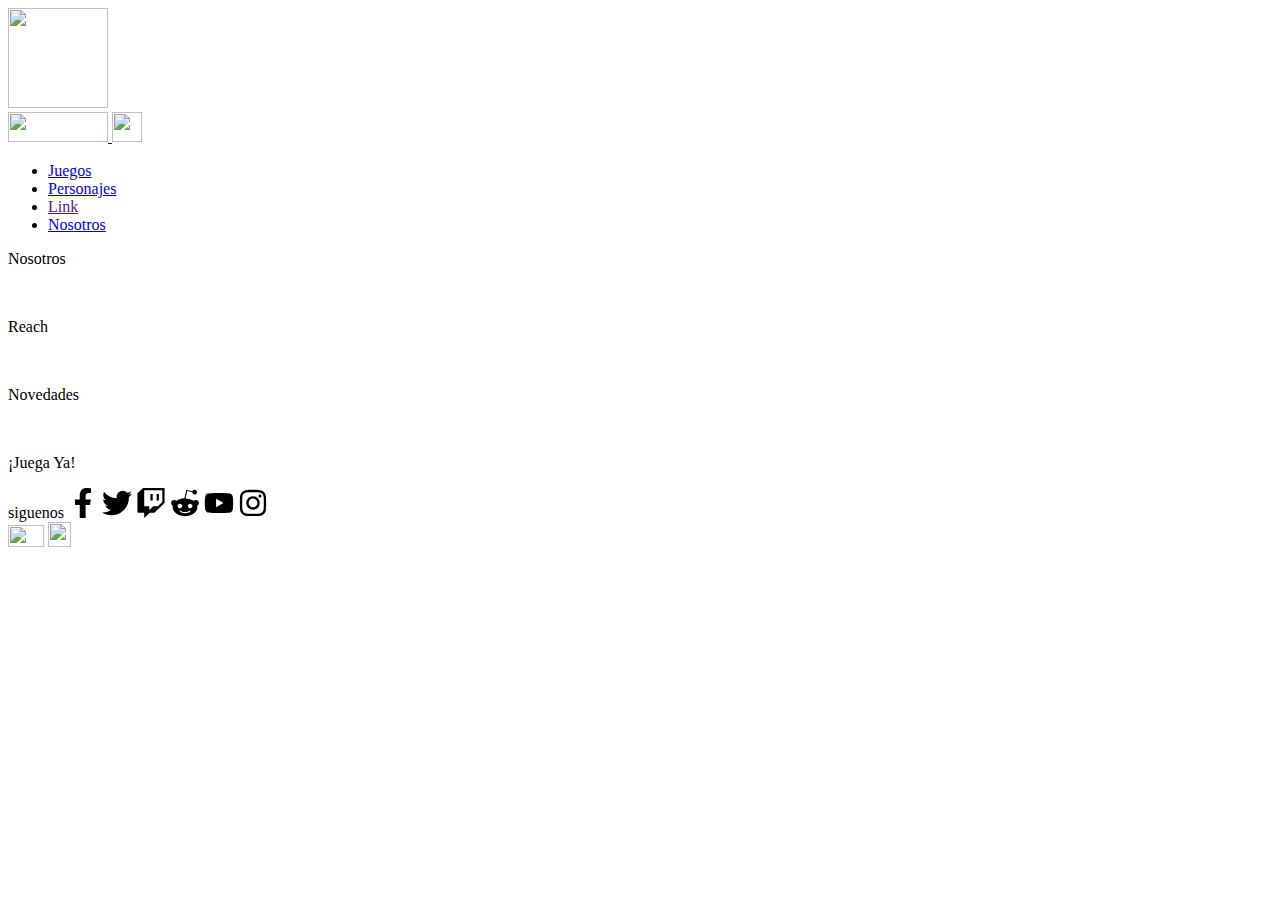
==== index.html @ cd35d0f9 "fix[pag2-pag3]" ====
<!DOCTYPE html>
<html lang="sp">
<head>
    <meta charset="UTF-8">
    <meta http-equiv="X-UA-Compatible" content="IE=edge">
    <meta name="viewport" content="width=device-width, initial-scale=1.0">
    <title>HaloLP</title>
    <link href="https://cdn.jsdelivr.net/npm/bootstrap@5.0.2/dist/css/bootstrap.min.css" rel="stylesheet" integrity="sha384-EVSTQN3/azprG1Anm3QDgpJLIm9Nao0Yz1ztcQTwFspd3yD65VohhpuuCOmLASjC" crossorigin="anonymous">
    <script src="https://cdn.jsdelivr.net/npm/@popperjs/core@2.9.2/dist/umd/popper.min.js" async integrity="sha384-IQsoLXl5PILFhosVNubq5LC7Qb9DXgDA9i+tQ8Zj3iwWAwPtgFTxbJ8NT4GN1R8p" crossorigin="anonymous"></script>
    <script src="https://cdn.jsdelivr.net/npm/bootstrap@5.0.2/dist/js/bootstrap.min.js" async integrity="sha384-cVKIPhGWiC2Al4u+LWgxfKTRIcfu0JTxR+EQDz/bgldoEyl4H0zUF0QKbrJ0EcQF" crossorigin="anonymous"></script>
    <link rel="stylesheet" href="https://cdn.jsdelivr.net/npm/bootstrap-icons@1.10.3/font/bootstrap-icons.css">
    <link rel="stylesheet" href="./style.css">
</head>
<body>
    <audio autoplay="autoplay" ><source src="./audio/01 Opening Suite.mp3" type="audio/mpeg"></audio>
    <header class="position-relative bg-dark">
        <nav class="navbar navbar-light mb-0 pb-0" id="barra1">
            <div class="container-fluid d-flex-space-around">
              <div class="ps-0">
                <a class="navbar-brand" href="index.html">
                    <img src="./imgp1/Halo-Logo.png" alt="" width="100"  height="100" class="d-inline-block img-fluid ms-5 imai">
                </a>
              </div>
              <div class="pe-lg-5">
                <a class="navbar-brand" href="#">
                    <img src="./imgp1/Microsoft-Logo-PNG.png" alt="" width="100" height="30" class="d-inline-block img-fluid mb-2 imaii" >
                  </a>
                  <a class="navbar-brand" href="#">
                    <img src="./imgp1/halo-zone-logo-png-28.png" alt="" width="30" height="30" class="d-inline-block img-fluid imaiii">
                  </a>
              </div>
            </div>
          </nav>
    </header>
    <section class="section pt-0 mt-0" height="200" id="section1">
        <div class="container-fluid pt-0 mt-0" id="nav2">
            <div class="row  row-cols-1 row-cols-lg-1 pt-0 mt-0">
                <ul class="nav justify-content-center justify-content-lg-evenly px-1 px-lg-0">
                    <li class="nav-item">
                        <a class="nav-link" href="juegos.html" id="top" target="_blank">Juegos</a>
                    </li>
                    <li class="nav-item">
                        <a class="nav-link" href="personajes.html" id="top">Personajes</a>
                    </li>
                    <li class="nav-item">
                        <a class="nav-link" href="" id="top">Link</a>
                    </li>
                    <li class="nav-item">
                        <a class="nav-link" href="nosotros.html" id="top">Nosotros</a>
                    </li>
                </ul>
            </div>
        </div>
    </section>
    <section class="sec2" id="sec2">
        <div  id="globa">
            <p class="position-absolute text-white fs-1 ps-4" id="items">Nosotros</p>
            <a><img src="./imgp1/xbox-one-x-4k-wallpaper-preview.jpg"   class="img-fluid i" alt="" id="infiniti"></a>
        </div>
        <div  id="globb">
            <p class="position-absolute text-white fs-1 ps-4" id="items">Reach</p>
            <a><img src="./imgp1/1594986105_353610_1594986382_noticia_normal.jpg"  class="img-fluid ii " alt="" id="infiniti"></a>
        </div>
        <div  id="globc">
            <p class="position-absolute text-white fs-1 ps-4 " id="items">Novedades</p>
            <a><img src="./imgp1/halo-infinite-xbox-gameshow.jpg" class="img-fluid iii" alt="" id="infiniti"></a>
            <p class="position-absolute text-white w-100 mt-3 fs-1" id="items2">¡Juega Ya!</p>
        </div>
    </section>
    <footer class="pb-2">
        <div class=" d-flex flex-row container-fluid d-flex-lg-space-around">
            <div>
                <a class="text-white fs-1 me-5">siguenos</a>
                <a><svg xmlns="http://www.w3.org/2000/svg" viewBox="0 0 320 512" width="30" height="30" ><!--! Font Awesome Pro 6.3.0 by @fontawesome - https://fontawesome.com License - https://fontawesome.com/license (Commercial License) Copyright 2023 Fonticons, Inc. --><path d="M279.14 288l14.22-92.66h-88.91v-60.13c0-25.35 12.42-50.06 52.24-50.06h40.42V6.26S260.43 0 225.36 0c-73.22 0-121.08 44.38-121.08 124.72v70.62H22.89V288h81.39v224h100.17V288z"/></svg></a>
                <a><svg xmlns="http://www.w3.org/2000/svg" viewBox="0 0 512 512" width="30" height="30" ><!--! Font Awesome Pro 6.3.0 by @fontawesome - https://fontawesome.com License - https://fontawesome.com/license (Commercial License) Copyright 2023 Fonticons, Inc. --><path d="M459.37 151.716c.325 4.548.325 9.097.325 13.645 0 138.72-105.583 298.558-298.558 298.558-59.452 0-114.68-17.219-161.137-47.106 8.447.974 16.568 1.299 25.34 1.299 49.055 0 94.213-16.568 130.274-44.832-46.132-.975-84.792-31.188-98.112-72.772 6.498.974 12.995 1.624 19.818 1.624 9.421 0 18.843-1.3 27.614-3.573-48.081-9.747-84.143-51.98-84.143-102.985v-1.299c13.969 7.797 30.214 12.67 47.431 13.319-28.264-18.843-46.781-51.005-46.781-87.391 0-19.492 5.197-37.36 14.294-52.954 51.655 63.675 129.3 105.258 216.365 109.807-1.624-7.797-2.599-15.918-2.599-24.04 0-57.828 46.782-104.934 104.934-104.934 30.213 0 57.502 12.67 76.67 33.137 23.715-4.548 46.456-13.32 66.599-25.34-7.798 24.366-24.366 44.833-46.132 57.827 21.117-2.273 41.584-8.122 60.426-16.243-14.292 20.791-32.161 39.308-52.628 54.253z"/></svg></a>
                <a><svg xmlns="http://www.w3.org/2000/svg" viewBox="0 0 512 512" width="30" height="30" ><!--! Font Awesome Pro 6.3.0 by @fontawesome - https://fontawesome.com License - https://fontawesome.com/license (Commercial License) Copyright 2023 Fonticons, Inc. --><path d="M391.17,103.47H352.54v109.7h38.63ZM285,103H246.37V212.75H285ZM120.83,0,24.31,91.42V420.58H140.14V512l96.53-91.42h77.25L487.69,256V0ZM449.07,237.75l-77.22,73.12H294.61l-67.6,64v-64H140.14V36.58H449.07Z"/></svg></a>
                <a><svg xmlns="http://www.w3.org/2000/svg" viewBox="0 0 512 512" width="30" height="30" ><!--! Font Awesome Pro 6.3.0 by @fontawesome - https://fontawesome.com License - https://fontawesome.com/license (Commercial License) Copyright 2023 Fonticons, Inc. --><path d="M440.3 203.5c-15 0-28.2 6.2-37.9 15.9-35.7-24.7-83.8-40.6-137.1-42.3L293 52.3l88.2 19.8c0 21.6 17.6 39.2 39.2 39.2 22 0 39.7-18.1 39.7-39.7s-17.6-39.7-39.7-39.7c-15.4 0-28.7 9.3-35.3 22l-97.4-21.6c-4.9-1.3-9.7 2.2-11 7.1L246.3 177c-52.9 2.2-100.5 18.1-136.3 42.8-9.7-10.1-23.4-16.3-38.4-16.3-55.6 0-73.8 74.6-22.9 100.1-1.8 7.9-2.6 16.3-2.6 24.7 0 83.8 94.4 151.7 210.3 151.7 116.4 0 210.8-67.9 210.8-151.7 0-8.4-.9-17.2-3.1-25.1 49.9-25.6 31.5-99.7-23.8-99.7zM129.4 308.9c0-22 17.6-39.7 39.7-39.7 21.6 0 39.2 17.6 39.2 39.7 0 21.6-17.6 39.2-39.2 39.2-22 .1-39.7-17.6-39.7-39.2zm214.3 93.5c-36.4 36.4-139.1 36.4-175.5 0-4-3.5-4-9.7 0-13.7 3.5-3.5 9.7-3.5 13.2 0 27.8 28.5 120 29 149 0 3.5-3.5 9.7-3.5 13.2 0 4.1 4 4.1 10.2.1 13.7zm-.8-54.2c-21.6 0-39.2-17.6-39.2-39.2 0-22 17.6-39.7 39.2-39.7 22 0 39.7 17.6 39.7 39.7-.1 21.5-17.7 39.2-39.7 39.2z"/></svg></a>
                <a><svg xmlns="http://www.w3.org/2000/svg" viewBox="0 0 576 512" width="30" height="30" ><!--! Font Awesome Pro 6.3.0 by @fontawesome - https://fontawesome.com License - https://fontawesome.com/license (Commercial License) Copyright 2023 Fonticons, Inc. --><path d="M549.655 124.083c-6.281-23.65-24.787-42.276-48.284-48.597C458.781 64 288 64 288 64S117.22 64 74.629 75.486c-23.497 6.322-42.003 24.947-48.284 48.597-11.412 42.867-11.412 132.305-11.412 132.305s0 89.438 11.412 132.305c6.281 23.65 24.787 41.5 48.284 47.821C117.22 448 288 448 288 448s170.78 0 213.371-11.486c23.497-6.321 42.003-24.171 48.284-47.821 11.412-42.867 11.412-132.305 11.412-132.305s0-89.438-11.412-132.305zm-317.51 213.508V175.185l142.739 81.205-142.739 81.201z"/></svg></a>
                <a><svg xmlns="http://www.w3.org/2000/svg" viewBox="0 0 448 512" width="30" height="30" ><!--! Font Awesome Pro 6.3.0 by @fontawesome - https://fontawesome.com License - https://fontawesome.com/license (Commercial License) Copyright 2023 Fonticons, Inc. --><path d="M224.1 141c-63.6 0-114.9 51.3-114.9 114.9s51.3 114.9 114.9 114.9S339 319.5 339 255.9 287.7 141 224.1 141zm0 189.6c-41.1 0-74.7-33.5-74.7-74.7s33.5-74.7 74.7-74.7 74.7 33.5 74.7 74.7-33.6 74.7-74.7 74.7zm146.4-194.3c0 14.9-12 26.8-26.8 26.8-14.9 0-26.8-12-26.8-26.8s12-26.8 26.8-26.8 26.8 12 26.8 26.8zm76.1 27.2c-1.7-35.9-9.9-67.7-36.2-93.9-26.2-26.2-58-34.4-93.9-36.2-37-2.1-147.9-2.1-184.9 0-35.8 1.7-67.6 9.9-93.9 36.1s-34.4 58-36.2 93.9c-2.1 37-2.1 147.9 0 184.9 1.7 35.9 9.9 67.7 36.2 93.9s58 34.4 93.9 36.2c37 2.1 147.9 2.1 184.9 0 35.9-1.7 67.7-9.9 93.9-36.2 26.2-26.2 34.4-58 36.2-93.9 2.1-37 2.1-147.8 0-184.8zM398.8 388c-7.8 19.6-22.9 34.7-42.6 42.6-29.5 11.7-99.5 9-132.1 9s-102.7 2.6-132.1-9c-19.6-7.8-34.7-22.9-42.6-42.6-11.7-29.5-9-99.5-9-132.1s-2.6-102.7 9-132.1c7.8-19.6 22.9-34.7 42.6-42.6 29.5-11.7 99.5-9 132.1-9s102.7-2.6 132.1 9c19.6 7.8 34.7 22.9 42.6 42.6 11.7 29.5 9 99.5 9 132.1s2.7 102.7-9 132.1z"/></svg></a>
            </div>
            <div class="  row-cols-1 row-cols-lg-1 pe-2 pe-lg-5">
                <a><img src="./imgp1/descarga.png" id="micro" width="36" height="22" alt=""></a>
                <a><img src="./imgp1/1200px-PEGI_16.svg.png" id="ig" width="23" height="25" alt=""></a>
            </div>
        </div>
    </footer>
    
</body>
</html>
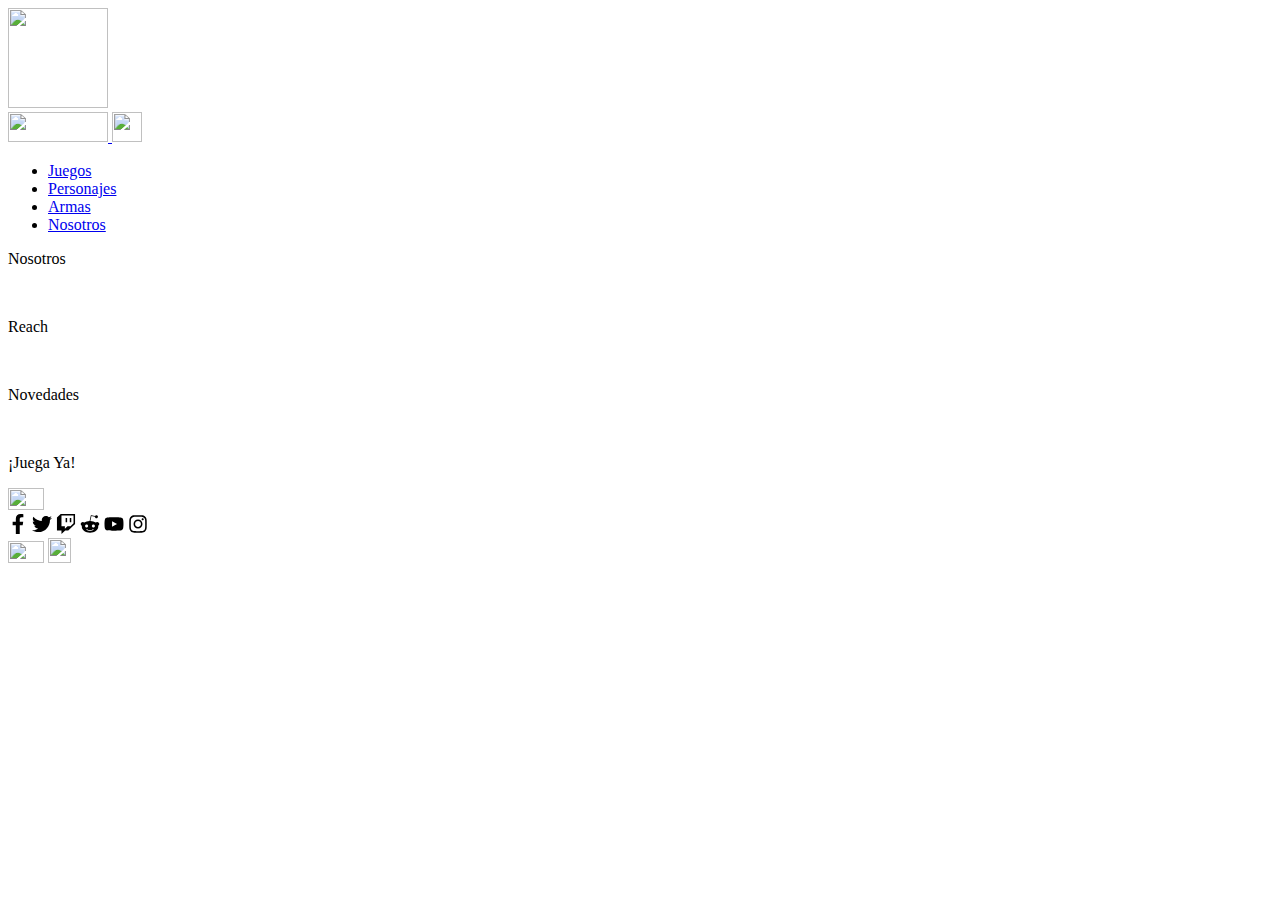
==== commit 2996ba70: "fix[footer]" ====
--- a/index.html
+++ b/index.html
@@ -10,6 +10,8 @@
     <script src="https://cdn.jsdelivr.net/npm/bootstrap@5.0.2/dist/js/bootstrap.min.js" async integrity="sha384-cVKIPhGWiC2Al4u+LWgxfKTRIcfu0JTxR+EQDz/bgldoEyl4H0zUF0QKbrJ0EcQF" crossorigin="anonymous"></script>
     <link rel="stylesheet" href="https://cdn.jsdelivr.net/npm/bootstrap-icons@1.10.3/font/bootstrap-icons.css">
     <link rel="stylesheet" href="./style.css">
+    <link rel="icon" href="./imgp1/halo-zone-logo-png-28.png">
+    <link rel="apple-touch-icon" href="./imgp1/halo-zone-logo-png-28.png">
 </head>
 <body>
     <audio autoplay="autoplay" ><source src="./audio/01 Opening Suite.mp3" type="audio/mpeg"></audio>
@@ -22,7 +24,7 @@
                 </a>
               </div>
               <div class="pe-lg-5">
-                <a class="navbar-brand" href="#">
+                <a class="navbar-brand" href="https://www.microsoft.com/es-co">
                     <img src="./imgp1/Microsoft-Logo-PNG.png" alt="" width="100" height="30" class="d-inline-block img-fluid mb-2 imaii" >
                   </a>
                   <a class="navbar-brand" href="#">
@@ -43,7 +45,7 @@
                         <a class="nav-link" href="personajes.html" id="top">Personajes</a>
                     </li>
                     <li class="nav-item">
-                        <a class="nav-link" href="" id="top">Link</a>
+                        <a class="nav-link" href="armas.html" id="top">Armas</a>
                     </li>
                     <li class="nav-item">
                         <a class="nav-link" href="nosotros.html" id="top">Nosotros</a>
@@ -55,7 +57,7 @@
     <section class="sec2" id="sec2">
         <div  id="globa">
             <p class="position-absolute text-white fs-1 ps-4" id="items">Nosotros</p>
-            <a><img src="./imgp1/xbox-one-x-4k-wallpaper-preview.jpg"   class="img-fluid i" alt="" id="infiniti"></a>
+            <a href="nosotros.html"><img src="./imgp1/xbox-one-x-4k-wallpaper-preview.jpg"   class="img-fluid i" alt="" id="infiniti"></a>
         </div>
         <div  id="globb">
             <p class="position-absolute text-white fs-1 ps-4" id="items">Reach</p>
@@ -63,20 +65,22 @@
         </div>
         <div  id="globc">
             <p class="position-absolute text-white fs-1 ps-4 " id="items">Novedades</p>
-            <a><img src="./imgp1/halo-infinite-xbox-gameshow.jpg" class="img-fluid iii" alt="" id="infiniti"></a>
+            <a href="https://store.steampowered.com/app/1240440/Halo_Infinite/?l=spanish" target="_blank"><img src="./imgp1/halo-infinite-xbox-gameshow.jpg" class="img-fluid iii" alt="" id="infiniti"></a>
             <p class="position-absolute text-white w-100 mt-3 fs-1" id="items2">¡Juega Ya!</p>
         </div>
     </section>
     <footer class="pb-2">
-        <div class=" d-flex flex-row container-fluid d-flex-lg-space-around">
-            <div>
-                <a class="text-white fs-1 me-5">siguenos</a>
-                <a><svg xmlns="http://www.w3.org/2000/svg" viewBox="0 0 320 512" width="30" height="30" ><!--! Font Awesome Pro 6.3.0 by @fontawesome - https://fontawesome.com License - https://fontawesome.com/license (Commercial License) Copyright 2023 Fonticons, Inc. --><path d="M279.14 288l14.22-92.66h-88.91v-60.13c0-25.35 12.42-50.06 52.24-50.06h40.42V6.26S260.43 0 225.36 0c-73.22 0-121.08 44.38-121.08 124.72v70.62H22.89V288h81.39v224h100.17V288z"/></svg></a>
-                <a><svg xmlns="http://www.w3.org/2000/svg" viewBox="0 0 512 512" width="30" height="30" ><!--! Font Awesome Pro 6.3.0 by @fontawesome - https://fontawesome.com License - https://fontawesome.com/license (Commercial License) Copyright 2023 Fonticons, Inc. --><path d="M459.37 151.716c.325 4.548.325 9.097.325 13.645 0 138.72-105.583 298.558-298.558 298.558-59.452 0-114.68-17.219-161.137-47.106 8.447.974 16.568 1.299 25.34 1.299 49.055 0 94.213-16.568 130.274-44.832-46.132-.975-84.792-31.188-98.112-72.772 6.498.974 12.995 1.624 19.818 1.624 9.421 0 18.843-1.3 27.614-3.573-48.081-9.747-84.143-51.98-84.143-102.985v-1.299c13.969 7.797 30.214 12.67 47.431 13.319-28.264-18.843-46.781-51.005-46.781-87.391 0-19.492 5.197-37.36 14.294-52.954 51.655 63.675 129.3 105.258 216.365 109.807-1.624-7.797-2.599-15.918-2.599-24.04 0-57.828 46.782-104.934 104.934-104.934 30.213 0 57.502 12.67 76.67 33.137 23.715-4.548 46.456-13.32 66.599-25.34-7.798 24.366-24.366 44.833-46.132 57.827 21.117-2.273 41.584-8.122 60.426-16.243-14.292 20.791-32.161 39.308-52.628 54.253z"/></svg></a>
-                <a><svg xmlns="http://www.w3.org/2000/svg" viewBox="0 0 512 512" width="30" height="30" ><!--! Font Awesome Pro 6.3.0 by @fontawesome - https://fontawesome.com License - https://fontawesome.com/license (Commercial License) Copyright 2023 Fonticons, Inc. --><path d="M391.17,103.47H352.54v109.7h38.63ZM285,103H246.37V212.75H285ZM120.83,0,24.31,91.42V420.58H140.14V512l96.53-91.42h77.25L487.69,256V0ZM449.07,237.75l-77.22,73.12H294.61l-67.6,64v-64H140.14V36.58H449.07Z"/></svg></a>
-                <a><svg xmlns="http://www.w3.org/2000/svg" viewBox="0 0 512 512" width="30" height="30" ><!--! Font Awesome Pro 6.3.0 by @fontawesome - https://fontawesome.com License - https://fontawesome.com/license (Commercial License) Copyright 2023 Fonticons, Inc. --><path d="M440.3 203.5c-15 0-28.2 6.2-37.9 15.9-35.7-24.7-83.8-40.6-137.1-42.3L293 52.3l88.2 19.8c0 21.6 17.6 39.2 39.2 39.2 22 0 39.7-18.1 39.7-39.7s-17.6-39.7-39.7-39.7c-15.4 0-28.7 9.3-35.3 22l-97.4-21.6c-4.9-1.3-9.7 2.2-11 7.1L246.3 177c-52.9 2.2-100.5 18.1-136.3 42.8-9.7-10.1-23.4-16.3-38.4-16.3-55.6 0-73.8 74.6-22.9 100.1-1.8 7.9-2.6 16.3-2.6 24.7 0 83.8 94.4 151.7 210.3 151.7 116.4 0 210.8-67.9 210.8-151.7 0-8.4-.9-17.2-3.1-25.1 49.9-25.6 31.5-99.7-23.8-99.7zM129.4 308.9c0-22 17.6-39.7 39.7-39.7 21.6 0 39.2 17.6 39.2 39.7 0 21.6-17.6 39.2-39.2 39.2-22 .1-39.7-17.6-39.7-39.2zm214.3 93.5c-36.4 36.4-139.1 36.4-175.5 0-4-3.5-4-9.7 0-13.7 3.5-3.5 9.7-3.5 13.2 0 27.8 28.5 120 29 149 0 3.5-3.5 9.7-3.5 13.2 0 4.1 4 4.1 10.2.1 13.7zm-.8-54.2c-21.6 0-39.2-17.6-39.2-39.2 0-22 17.6-39.7 39.2-39.7 22 0 39.7 17.6 39.7 39.7-.1 21.5-17.7 39.2-39.7 39.2z"/></svg></a>
-                <a><svg xmlns="http://www.w3.org/2000/svg" viewBox="0 0 576 512" width="30" height="30" ><!--! Font Awesome Pro 6.3.0 by @fontawesome - https://fontawesome.com License - https://fontawesome.com/license (Commercial License) Copyright 2023 Fonticons, Inc. --><path d="M549.655 124.083c-6.281-23.65-24.787-42.276-48.284-48.597C458.781 64 288 64 288 64S117.22 64 74.629 75.486c-23.497 6.322-42.003 24.947-48.284 48.597-11.412 42.867-11.412 132.305-11.412 132.305s0 89.438 11.412 132.305c6.281 23.65 24.787 41.5 48.284 47.821C117.22 448 288 448 288 448s170.78 0 213.371-11.486c23.497-6.321 42.003-24.171 48.284-47.821 11.412-42.867 11.412-132.305 11.412-132.305s0-89.438-11.412-132.305zm-317.51 213.508V175.185l142.739 81.205-142.739 81.201z"/></svg></a>
-                <a><svg xmlns="http://www.w3.org/2000/svg" viewBox="0 0 448 512" width="30" height="30" ><!--! Font Awesome Pro 6.3.0 by @fontawesome - https://fontawesome.com License - https://fontawesome.com/license (Commercial License) Copyright 2023 Fonticons, Inc. --><path d="M224.1 141c-63.6 0-114.9 51.3-114.9 114.9s51.3 114.9 114.9 114.9S339 319.5 339 255.9 287.7 141 224.1 141zm0 189.6c-41.1 0-74.7-33.5-74.7-74.7s33.5-74.7 74.7-74.7 74.7 33.5 74.7 74.7-33.6 74.7-74.7 74.7zm146.4-194.3c0 14.9-12 26.8-26.8 26.8-14.9 0-26.8-12-26.8-26.8s12-26.8 26.8-26.8 26.8 12 26.8 26.8zm76.1 27.2c-1.7-35.9-9.9-67.7-36.2-93.9-26.2-26.2-58-34.4-93.9-36.2-37-2.1-147.9-2.1-184.9 0-35.8 1.7-67.6 9.9-93.9 36.1s-34.4 58-36.2 93.9c-2.1 37-2.1 147.9 0 184.9 1.7 35.9 9.9 67.7 36.2 93.9s58 34.4 93.9 36.2c37 2.1 147.9 2.1 184.9 0 35.9-1.7 67.7-9.9 93.9-36.2 26.2-26.2 34.4-58 36.2-93.9 2.1-37 2.1-147.8 0-184.8zM398.8 388c-7.8 19.6-22.9 34.7-42.6 42.6-29.5 11.7-99.5 9-132.1 9s-102.7 2.6-132.1-9c-19.6-7.8-34.7-22.9-42.6-42.6-11.7-29.5-9-99.5-9-132.1s-2.6-102.7 9-132.1c7.8-19.6 22.9-34.7 42.6-42.6 29.5-11.7 99.5-9 132.1-9s102.7-2.6 132.1 9c19.6 7.8 34.7 22.9 42.6 42.6 11.7 29.5 9 99.5 9 132.1s2.7 102.7-9 132.1z"/></svg></a>
+        <div class=" d-flex flex-row container-fluid footer ms-5 ms-lg-0">
+            <div class="  row-cols-1  pe-2 pe-lg-5">
+                <a><img src="./impg3/logoWhite.png" id="camps" width="36" height="22" alt=""></a>
+            </div>
+            <div class="  row-cols-1  pe-2 pe-lg-5" >
+                <a href="https://www.facebook.com/Halo/?locale=es_LA" target="_blank"><svg xmlns="http://www.w3.org/2000/svg" viewBox="0 0 320 512" width="20" height="20" id="icons"><!--! Font Awesome Pro 6.3.0 by @fontawesome - https://fontawesome.com License - https://fontawesome.com/license (Commercial License) Copyright 2023 Fonticons, Inc. --><path d="M279.14 288l14.22-92.66h-88.91v-60.13c0-25.35 12.42-50.06 52.24-50.06h40.42V6.26S260.43 0 225.36 0c-73.22 0-121.08 44.38-121.08 124.72v70.62H22.89V288h81.39v224h100.17V288z"/></svg></a>
+                <a href="https://twitter.com/Halo?ref_src=twsrc%5Egoogle%7Ctwcamp%5Eserp%7Ctwgr%5Eauthor" target="_blank"><svg xmlns="http://www.w3.org/2000/svg" viewBox="0 0 512 512" width="20" height="20" id="icons"><!--! Font Awesome Pro 6.3.0 by @fontawesome - https://fontawesome.com License - https://fontawesome.com/license (Commercial License) Copyright 2023 Fonticons, Inc. --><path d="M459.37 151.716c.325 4.548.325 9.097.325 13.645 0 138.72-105.583 298.558-298.558 298.558-59.452 0-114.68-17.219-161.137-47.106 8.447.974 16.568 1.299 25.34 1.299 49.055 0 94.213-16.568 130.274-44.832-46.132-.975-84.792-31.188-98.112-72.772 6.498.974 12.995 1.624 19.818 1.624 9.421 0 18.843-1.3 27.614-3.573-48.081-9.747-84.143-51.98-84.143-102.985v-1.299c13.969 7.797 30.214 12.67 47.431 13.319-28.264-18.843-46.781-51.005-46.781-87.391 0-19.492 5.197-37.36 14.294-52.954 51.655 63.675 129.3 105.258 216.365 109.807-1.624-7.797-2.599-15.918-2.599-24.04 0-57.828 46.782-104.934 104.934-104.934 30.213 0 57.502 12.67 76.67 33.137 23.715-4.548 46.456-13.32 66.599-25.34-7.798 24.366-24.366 44.833-46.132 57.827 21.117-2.273 41.584-8.122 60.426-16.243-14.292 20.791-32.161 39.308-52.628 54.253z"/></svg></a>
+                <a href="https://www.twitch.tv/halo" target="_blank"><svg xmlns="http://www.w3.org/2000/svg" viewBox="0 0 512 512" width="20" height="20" id="icons"><!--! Font Awesome Pro 6.3.0 by @fontawesome - https://fontawesome.com License - https://fontawesome.com/license (Commercial License) Copyright 2023 Fonticons, Inc. --><path d="M391.17,103.47H352.54v109.7h38.63ZM285,103H246.37V212.75H285ZM120.83,0,24.31,91.42V420.58H140.14V512l96.53-91.42h77.25L487.69,256V0ZM449.07,237.75l-77.22,73.12H294.61l-67.6,64v-64H140.14V36.58H449.07Z"/></svg></a>
+                <a href="https://www.reddit.com/r/halo/" target="_blank"><svg xmlns="http://www.w3.org/2000/svg" viewBox="0 0 512 512" width="20" height="20" id="icons"><!--! Font Awesome Pro 6.3.0 by @fontawesome - https://fontawesome.com License - https://fontawesome.com/license (Commercial License) Copyright 2023 Fonticons, Inc. --><path d="M440.3 203.5c-15 0-28.2 6.2-37.9 15.9-35.7-24.7-83.8-40.6-137.1-42.3L293 52.3l88.2 19.8c0 21.6 17.6 39.2 39.2 39.2 22 0 39.7-18.1 39.7-39.7s-17.6-39.7-39.7-39.7c-15.4 0-28.7 9.3-35.3 22l-97.4-21.6c-4.9-1.3-9.7 2.2-11 7.1L246.3 177c-52.9 2.2-100.5 18.1-136.3 42.8-9.7-10.1-23.4-16.3-38.4-16.3-55.6 0-73.8 74.6-22.9 100.1-1.8 7.9-2.6 16.3-2.6 24.7 0 83.8 94.4 151.7 210.3 151.7 116.4 0 210.8-67.9 210.8-151.7 0-8.4-.9-17.2-3.1-25.1 49.9-25.6 31.5-99.7-23.8-99.7zM129.4 308.9c0-22 17.6-39.7 39.7-39.7 21.6 0 39.2 17.6 39.2 39.7 0 21.6-17.6 39.2-39.2 39.2-22 .1-39.7-17.6-39.7-39.2zm214.3 93.5c-36.4 36.4-139.1 36.4-175.5 0-4-3.5-4-9.7 0-13.7 3.5-3.5 9.7-3.5 13.2 0 27.8 28.5 120 29 149 0 3.5-3.5 9.7-3.5 13.2 0 4.1 4 4.1 10.2.1 13.7zm-.8-54.2c-21.6 0-39.2-17.6-39.2-39.2 0-22 17.6-39.7 39.2-39.7 22 0 39.7 17.6 39.7 39.7-.1 21.5-17.7 39.2-39.7 39.2z"/></svg></a>
+                <a href="https://www.youtube.com/user/HaloWaypoint" target="_blank"><svg xmlns="http://www.w3.org/2000/svg" viewBox="0 0 576 512" width="20" height="20" id="icons"><!--! Font Awesome Pro 6.3.0 by @fontawesome - https://fontawesome.com License - https://fontawesome.com/license (Commercial License) Copyright 2023 Fonticons, Inc. --><path d="M549.655 124.083c-6.281-23.65-24.787-42.276-48.284-48.597C458.781 64 288 64 288 64S117.22 64 74.629 75.486c-23.497 6.322-42.003 24.947-48.284 48.597-11.412 42.867-11.412 132.305-11.412 132.305s0 89.438 11.412 132.305c6.281 23.65 24.787 41.5 48.284 47.821C117.22 448 288 448 288 448s170.78 0 213.371-11.486c23.497-6.321 42.003-24.171 48.284-47.821 11.412-42.867 11.412-132.305 11.412-132.305s0-89.438-11.412-132.305zm-317.51 213.508V175.185l142.739 81.205-142.739 81.201z"/></svg></a>
+                <a href="https://www.instagram.com/halo/" target="_blank"><svg xmlns="http://www.w3.org/2000/svg" viewBox="0 0 448 512" width="20" height="20" id="icons"><!--! Font Awesome Pro 6.3.0 by @fontawesome - https://fontawesome.com License - https://fontawesome.com/license (Commercial License) Copyright 2023 Fonticons, Inc. --><path d="M224.1 141c-63.6 0-114.9 51.3-114.9 114.9s51.3 114.9 114.9 114.9S339 319.5 339 255.9 287.7 141 224.1 141zm0 189.6c-41.1 0-74.7-33.5-74.7-74.7s33.5-74.7 74.7-74.7 74.7 33.5 74.7 74.7-33.6 74.7-74.7 74.7zm146.4-194.3c0 14.9-12 26.8-26.8 26.8-14.9 0-26.8-12-26.8-26.8s12-26.8 26.8-26.8 26.8 12 26.8 26.8zm76.1 27.2c-1.7-35.9-9.9-67.7-36.2-93.9-26.2-26.2-58-34.4-93.9-36.2-37-2.1-147.9-2.1-184.9 0-35.8 1.7-67.6 9.9-93.9 36.1s-34.4 58-36.2 93.9c-2.1 37-2.1 147.9 0 184.9 1.7 35.9 9.9 67.7 36.2 93.9s58 34.4 93.9 36.2c37 2.1 147.9 2.1 184.9 0 35.9-1.7 67.7-9.9 93.9-36.2 26.2-26.2 34.4-58 36.2-93.9 2.1-37 2.1-147.8 0-184.8zM398.8 388c-7.8 19.6-22.9 34.7-42.6 42.6-29.5 11.7-99.5 9-132.1 9s-102.7 2.6-132.1-9c-19.6-7.8-34.7-22.9-42.6-42.6-11.7-29.5-9-99.5-9-132.1s-2.6-102.7 9-132.1c7.8-19.6 22.9-34.7 42.6-42.6 29.5-11.7 99.5-9 132.1-9s102.7-2.6 132.1 9c19.6 7.8 34.7 22.9 42.6 42.6 11.7 29.5 9 99.5 9 132.1s2.7 102.7-9 132.1z"/></svg></a>
             </div>
             <div class="  row-cols-1 row-cols-lg-1 pe-2 pe-lg-5">
                 <a><img src="./imgp1/descarga.png" id="micro" width="36" height="22" alt=""></a>
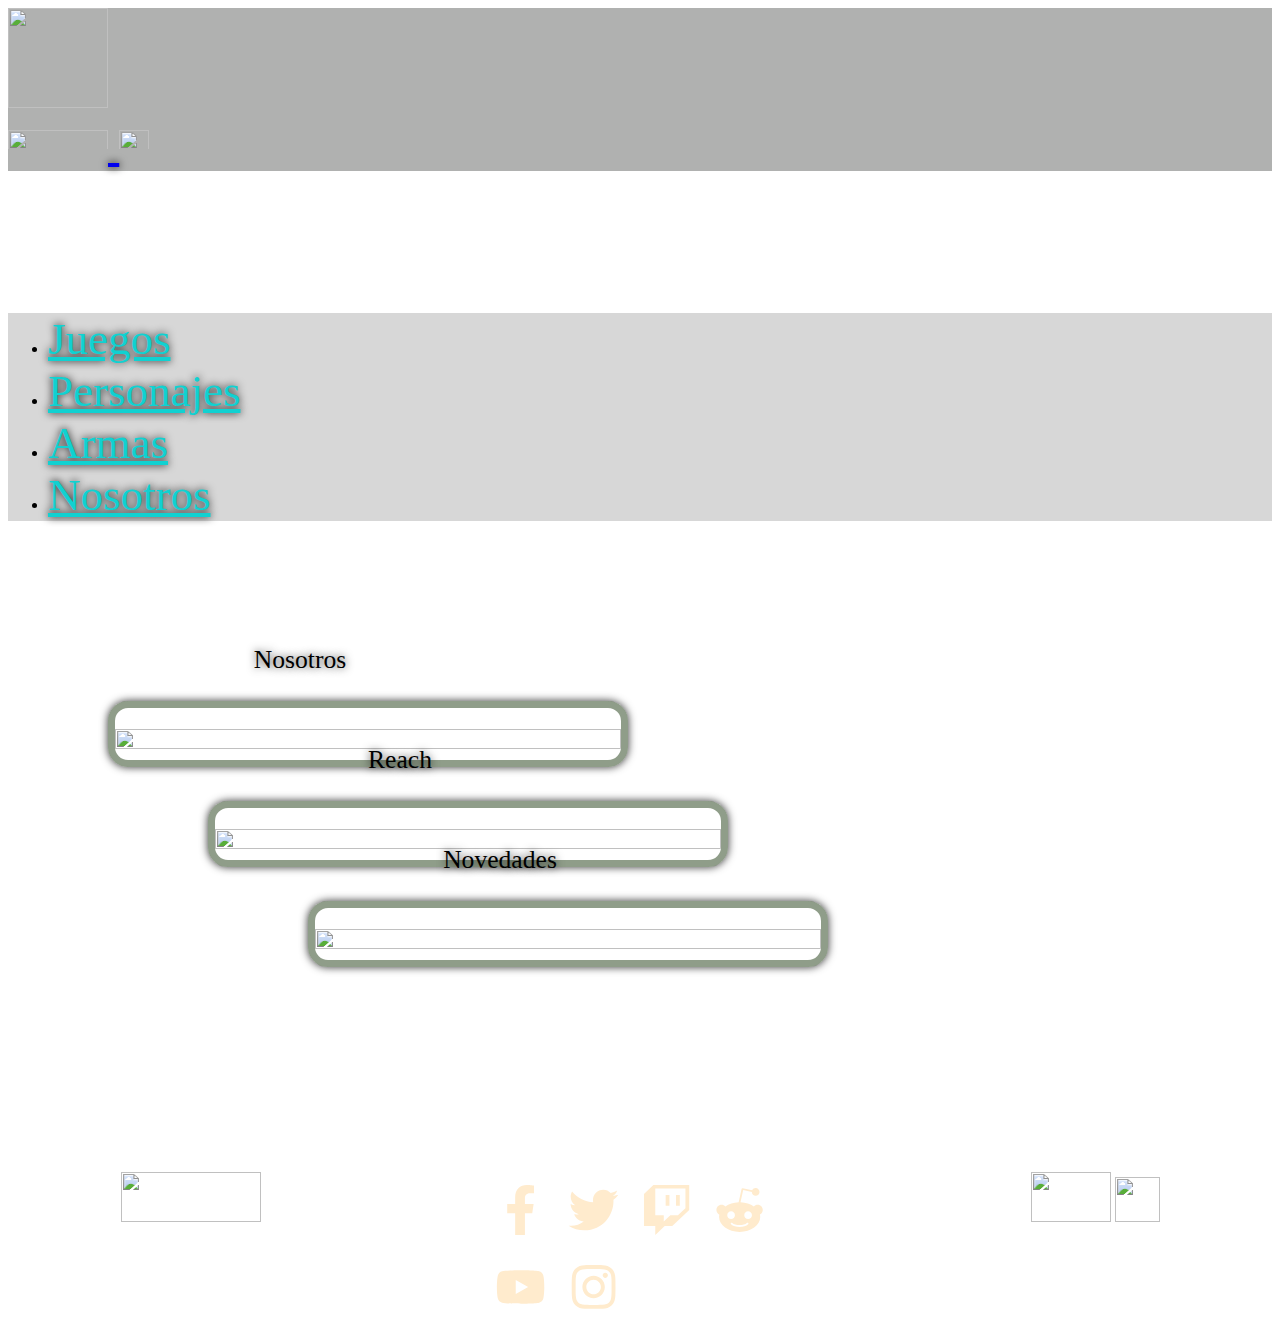
==== commit 7b98db66: "fix[all]" ====
--- a/index.html
+++ b/index.html
@@ -39,7 +39,7 @@
             <div class="row  row-cols-1 row-cols-lg-1 pt-0 mt-0">
                 <ul class="nav justify-content-center justify-content-lg-evenly px-1 px-lg-0">
                     <li class="nav-item">
-                        <a class="nav-link" href="juegos.html" id="top" target="_blank">Juegos</a>
+                        <a class="nav-link" href="juegos.html" id="top">Juegos</a>
                     </li>
                     <li class="nav-item">
                         <a class="nav-link" href="personajes.html" id="top">Personajes</a>
@@ -61,12 +61,11 @@
         </div>
         <div  id="globb">
             <p class="position-absolute text-white fs-1 ps-4" id="items">Reach</p>
-            <a><img src="./imgp1/1594986105_353610_1594986382_noticia_normal.jpg"  class="img-fluid ii " alt="" id="infiniti"></a>
+            <a href="juegos.html#reach"><img src="./imgp1/1594986105_353610_1594986382_noticia_normal.jpg"  class="img-fluid ii " alt="" id="infiniti"></a>
         </div>
         <div  id="globc">
             <p class="position-absolute text-white fs-1 ps-4 " id="items">Novedades</p>
             <a href="https://store.steampowered.com/app/1240440/Halo_Infinite/?l=spanish" target="_blank"><img src="./imgp1/halo-infinite-xbox-gameshow.jpg" class="img-fluid iii" alt="" id="infiniti"></a>
-            <p class="position-absolute text-white w-100 mt-3 fs-1" id="items2">¡Juega Ya!</p>
         </div>
     </section>
     <footer class="pb-2">
--- a/style.css
+++ b/style.css
@@ -0,0 +1,169 @@
+@font-face {
+    font-family: 'halo';
+    src: url(./font/Halo.ttf);
+}
+a{
+    font-family: 'halo';
+    text-shadow: 0 0 8px rgba(0, 0, 0, 2);
+    font-size: 1.5vmax;
+}
+#top{
+    color: rgb(16, 209, 209);
+}
+#top:hover{
+    color: rgba(2, 56, 56, 0.792);
+}
+#barra1{
+    background-color: rgba(28, 32, 29, 0.35);;
+}
+ul{
+    background-color: rgba(169, 169, 169, 0.463);
+}
+
+header{
+    padding-top: 0%;
+    margin-top: 0%;
+}
+#section1{
+    background-image: url(./imgp1/52182-h.jpg);
+    background-size: cover;
+    background-repeat: no-repeat;
+    padding-top: 10%;
+    padding-bottom: 50%;
+}
+
+footer{
+    background-image: url(./imgp1/Halo-FooterBanner_Option1-1920x350.jpg);
+    background-size: cover;
+    background-repeat: no-repeat;
+}
+
+#items{
+    background-color: rgba(0, 0, 0, 0.489);
+    font-family: 'halo';
+    width: 100%;
+    text-shadow: 0 0 8px rgba(0, 0, 0, 2);
+    font-size: 2vmax;
+}
+
+
+.i, .ii, .iii{
+    object-fit: cover;
+    width: 100%;
+    height: 50%;
+}
+svg{
+    fill: blanchedalmond;
+}
+
+@media all and (min-width: 1000px){
+    a{
+        font-size: 5vh;
+    }
+    #imai{
+        width: 50px;
+        height: 50px;
+    }
+    #imai:hover{
+        color: #000;
+    }
+    .i ,.ii, .iii{
+        border-radius: 20px;
+        border-image-width: 2;
+        box-shadow: 0 0 8px rgba(0, 0, 0, 0.8);
+    }
+    #globa,#globb, #globc{
+        width:40%;
+        height: 70%;
+    }
+    #items{
+        background-color: rgba(0, 0, 0, 0);
+        font-family: 'halo';
+        width: 384px;
+        text-shadow: 0 0 8px rgba(0, 0, 0, 0.8);
+        font-size: 2vmax;
+        text-align: center;
+    }
+
+    #globa{
+        float: left;
+        margin-top: -550px;
+        margin-left: 100px;
+    }
+    #globb{
+        float: left;
+        margin-top: -450px;
+        margin-left: 200px;
+    }
+    #globc{
+        float: left;
+        margin-top: -350px;
+        margin-left: 300px;
+        z-index: 10;
+    }
+    #globa:hover{
+        width: 60%;
+        height: 140%;
+        z-index: 10;
+        position: relative;
+        transform: translate(2%, 5%);
+        
+
+    }
+    #globb:hover{
+        width: 60%;
+        height: 140%;
+        z-index: 10;
+        position: relative;
+        transform: translate(-10%, -13%);
+        
+    }
+    #globc:hover{
+        width: 60%;
+        height: 140%;
+        z-index: 10;
+        position: relative;
+        transform: translate(-25%, -40%);
+    }
+    
+    #ig{
+        width: 45px;
+        height: 45px;
+    }
+    #micro{
+        width: 80px;
+        height: 50px;
+    }
+    
+
+    #infiniti{
+        border: solid 7px #203C1380;    
+    }
+    .footer{
+        display: flex;
+        justify-content: space-around;
+    }
+    #ig{
+        width: 45px;
+        height: 45px;
+        margin-top: 5%;
+    }
+    #micro{
+        width: 80px;
+        height: 50px;
+        margin-top: 2%;
+    }
+    #camps{
+        width: 140px;
+        height: 50px;
+        margin-top: 2%;
+    }
+    #icons{
+        width: 50px;
+        height: 50px;
+        padding-left: 3%;
+        padding-right: 3%;
+        padding-top: 5%;
+    }
+    
+}   